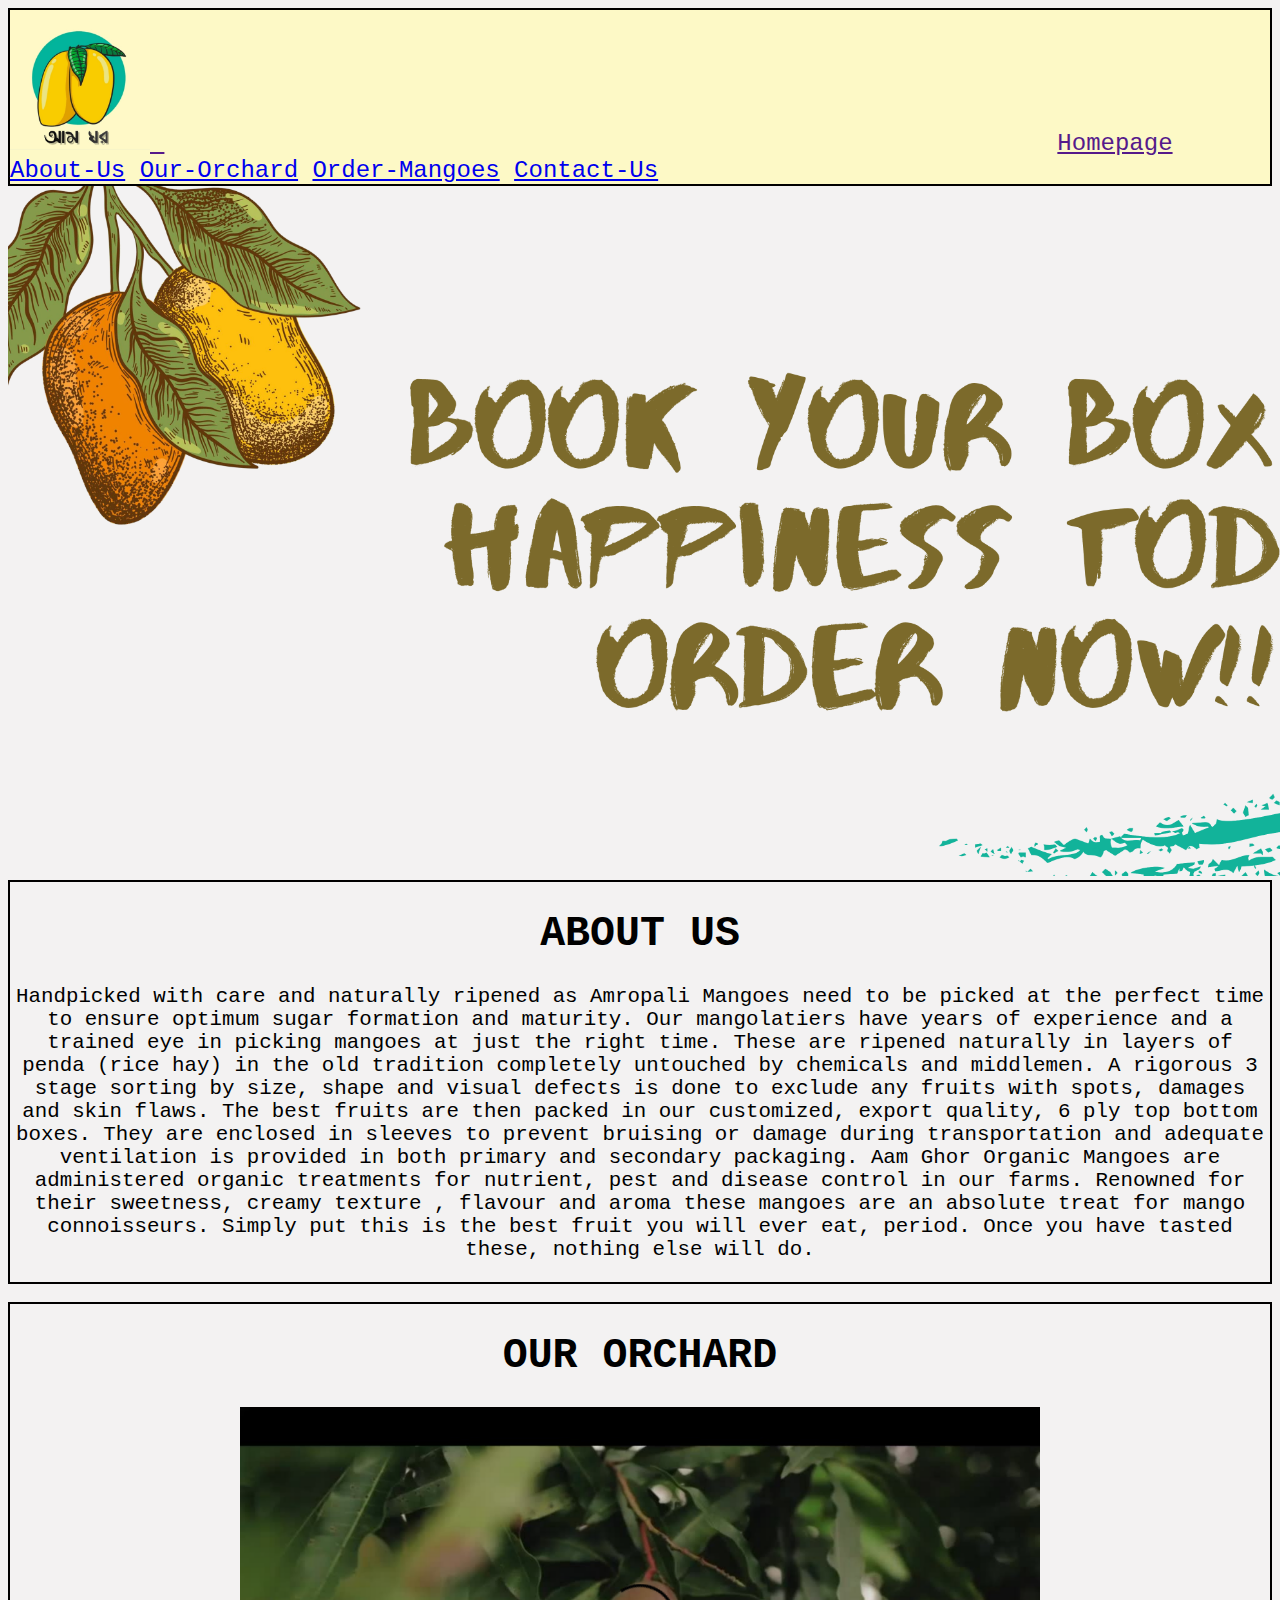
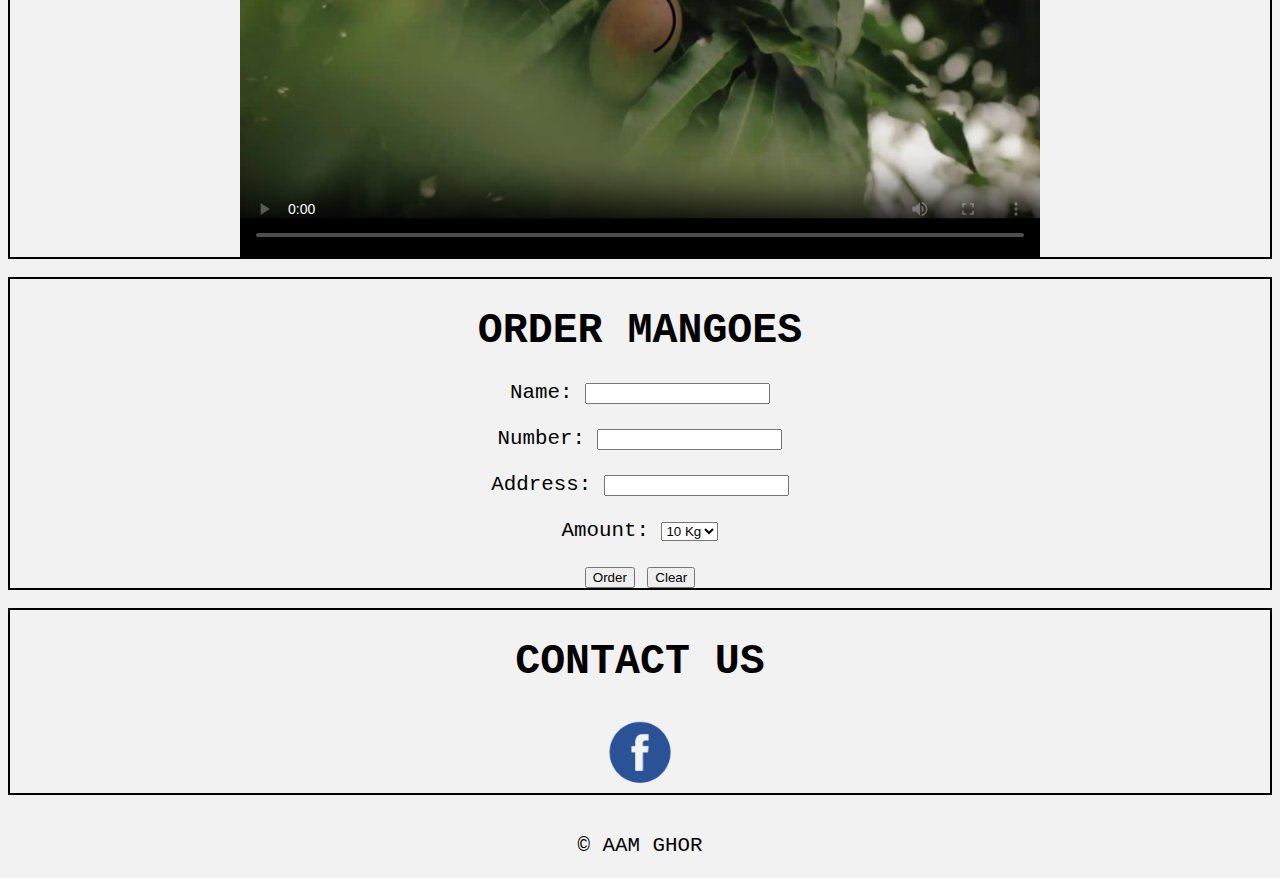
==== index.html @ a7af0d01 "completed" ====
<!DOCTYPE html>

<html>
 <head>

   <meta charset="UTF-8">
   <meta name="description" content="Fresh Mango">
   <title>Aam Ghor|Fresh Mangoes</title>

   <style type = "text/css">
     #section1
     {
       background-color:#fdf9c6;
       font-family: Courier New;
       font-size: 150%;
       border: 2px solid black;
     }

     #section2
     {
       font-family: Courier New;
       font-size: 130%;
       border: 2px solid black;
     }

     #section3
     {
       font-family: Courier New;
       font-size: 130%;
     }

   </style>
 </head>

 <body style="background-color:#f3f2f2">
   <header>
     <div id=section1>

         <a href=""><img width="140" src="logo.jpg" alt="LOGO" /> </a>

         &nbsp; &nbsp; &nbsp; &nbsp; &nbsp; &nbsp; &nbsp; &nbsp; &nbsp; &nbsp; &nbsp; &nbsp; &nbsp; &nbsp; &nbsp; &nbsp;
         &nbsp; &nbsp; &nbsp; &nbsp; &nbsp; &nbsp; &nbsp; &nbsp; &nbsp; &nbsp; &nbsp; &nbsp; &nbsp; &nbsp; &nbsp;

         <a href="" >Homepage</a>
         <a href="#C2" >About-Us</a>
         <a href="#C3" >Our-Orchard</a>
         <a href="#C4" >Order-Mangoes</a>
         <a href="#C5" >Contact-Us</a>
       </div>
   </header>

   <div>
     <img width="1855" src="banner.png" alt="BANNER" />
   </div>

   <main>
     <div id="section2">
       <h1 id="C2" style="text-align:center">ABOUT US</h1>
       <p align="center">
         Handpicked with care and naturally ripened as Amropali Mangoes need to be picked at the perfect time to ensure optimum sugar formation and maturity. Our mangolatiers have years of experience and a trained eye in picking mangoes at just the right time.
         These are ripened naturally in layers of penda (rice hay) in the old tradition completely untouched by chemicals and middlemen.
         A rigorous 3 stage sorting by size, shape and visual defects is done to exclude any fruits with spots, damages and skin flaws. The best fruits are then packed in our customized, export quality, 6 ply top bottom boxes.
         They are enclosed in sleeves to prevent bruising or damage during transportation and adequate ventilation is provided in both primary and secondary packaging.
         Aam Ghor Organic Mangoes are administered organic treatments for nutrient, pest and disease control in our farms. Renowned for their sweetness, creamy texture , flavour and aroma these mangoes are an absolute treat for mango connoisseurs.
         Simply put this is the best fruit you will ever eat, period. Once you have tasted these, nothing else will do.
        </p>
      </div> <br>

      <div id="section2">
        <h1 id="C3" style="text-align:center">OUR ORCHARD</h1>
        <video style="display:block; margin: 0 auto;" src="orchard.mp4"  poster="poster.png" autoplay controls width="800"></video>
      </div> <br>

      <div id="section2" style="text-align:center">
        <h1 id="C4" align="center">ORDER MANGOES</h1>
        <form>
          <div>
            <label for="name">Name:</label>
            <input type="text" id="name" name="name">
          </div> <br>

          <div >
            <label for="number">Number:</label>
            <input type="tel" id="number" name="number">
          </div> <br>

          <div>
            <label for="address">Address:</label>
            <input type="text" id="address" name="address">
          </div> <br>

          <div>
            <label for="amount">Amount:</label>
            <select name="amount">
              <option value="10 Kg" selected>10 Kg</option>
              <option value="20 Kg">20 Kg</option>
              <option value="30 Kg">30 Kg</option>
              <option value="40 Kg">40 Kg</option>
              <option value="50 Kg">50 Kg</option>
            </select>
          </div> <br>

          <div>
            <input type="submit" value="Order">
            <input type="reset" value="Clear">
          </div>
        </form>
      </div> <br>

      <div id="section2">
        <h1 id="C5" style="text-align:center">CONTACT US</h1>
        <a href="https://www.facebook.com/aamghorbd/" target="_blank" > <img style="display:block; margin: 0 auto;" width="80"  src="facebook.png" alt="FACEBOOK" /></a>
      </div>
   </main> <br>

   <footer>
     <div id="section3" style="text-align:center">
       <p>&copy; AAM GHOR</p>
     </div>
   </footer>

 </body>

</html>
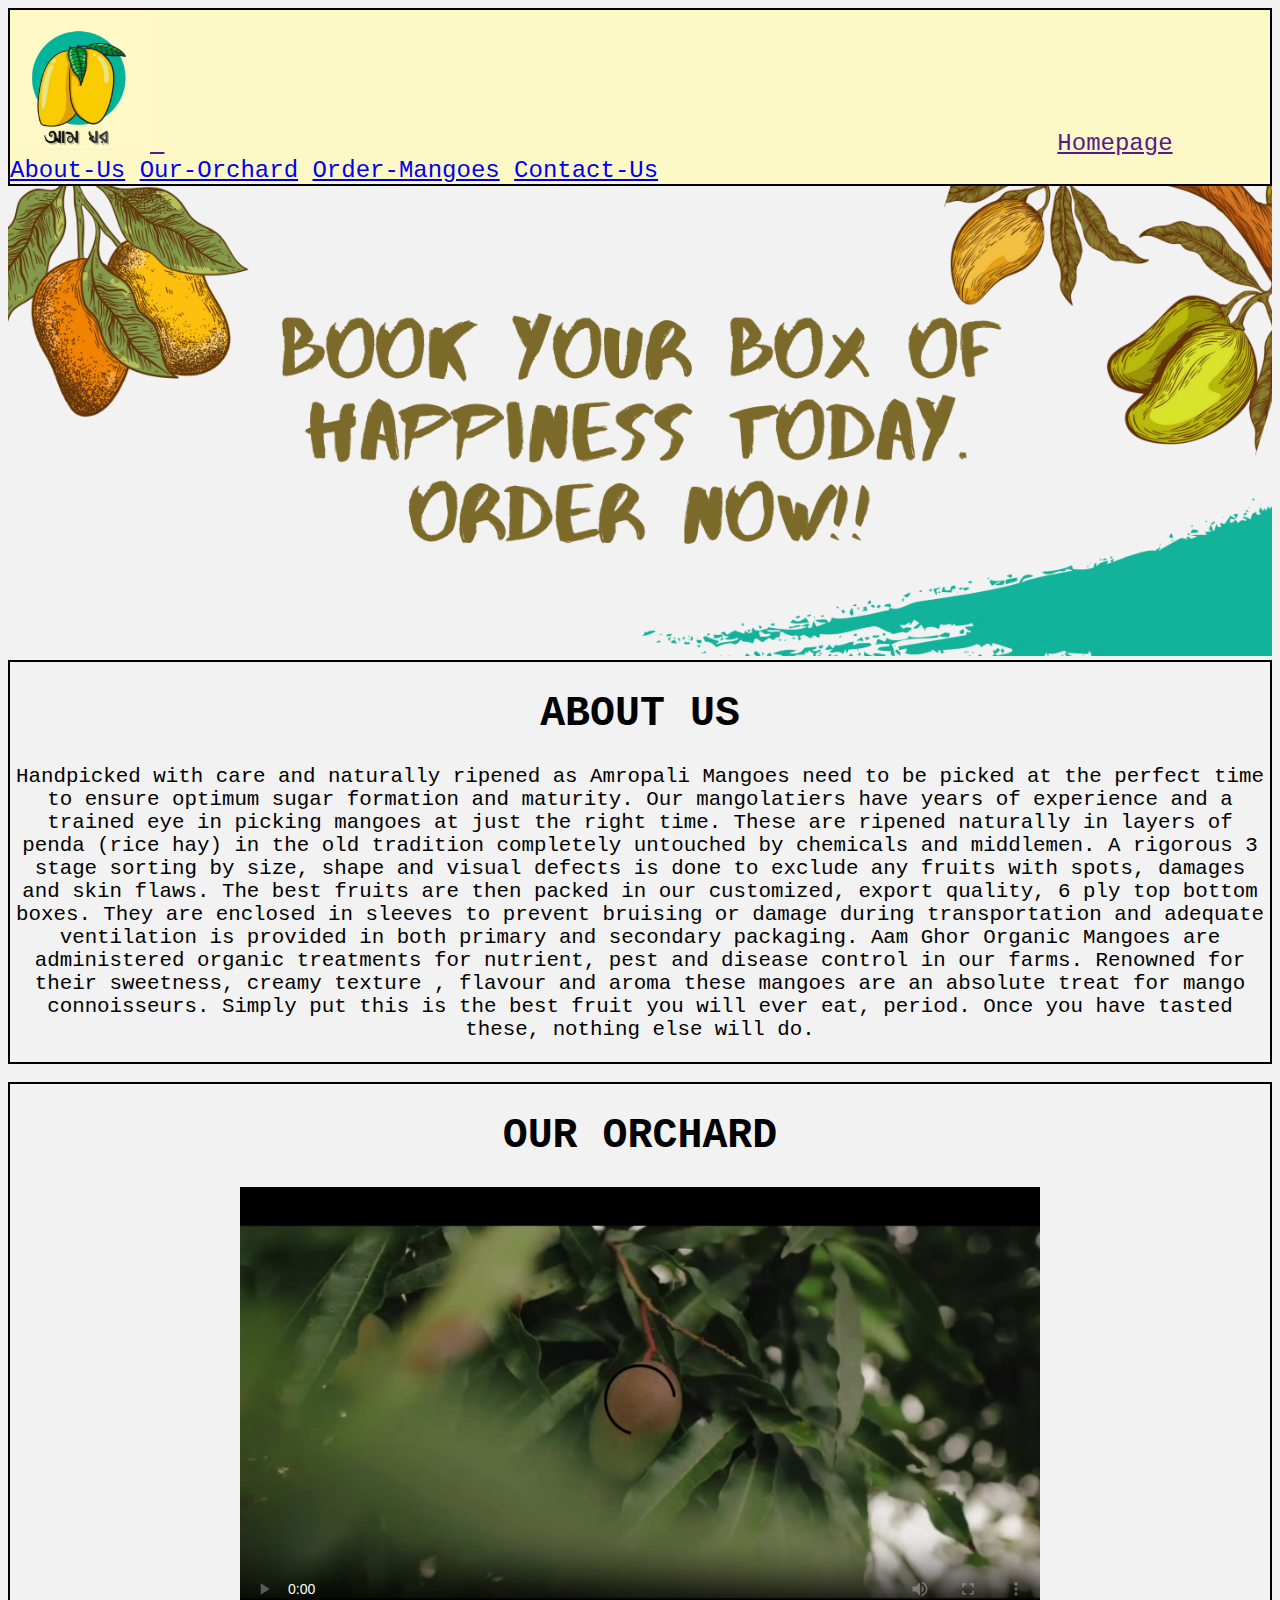
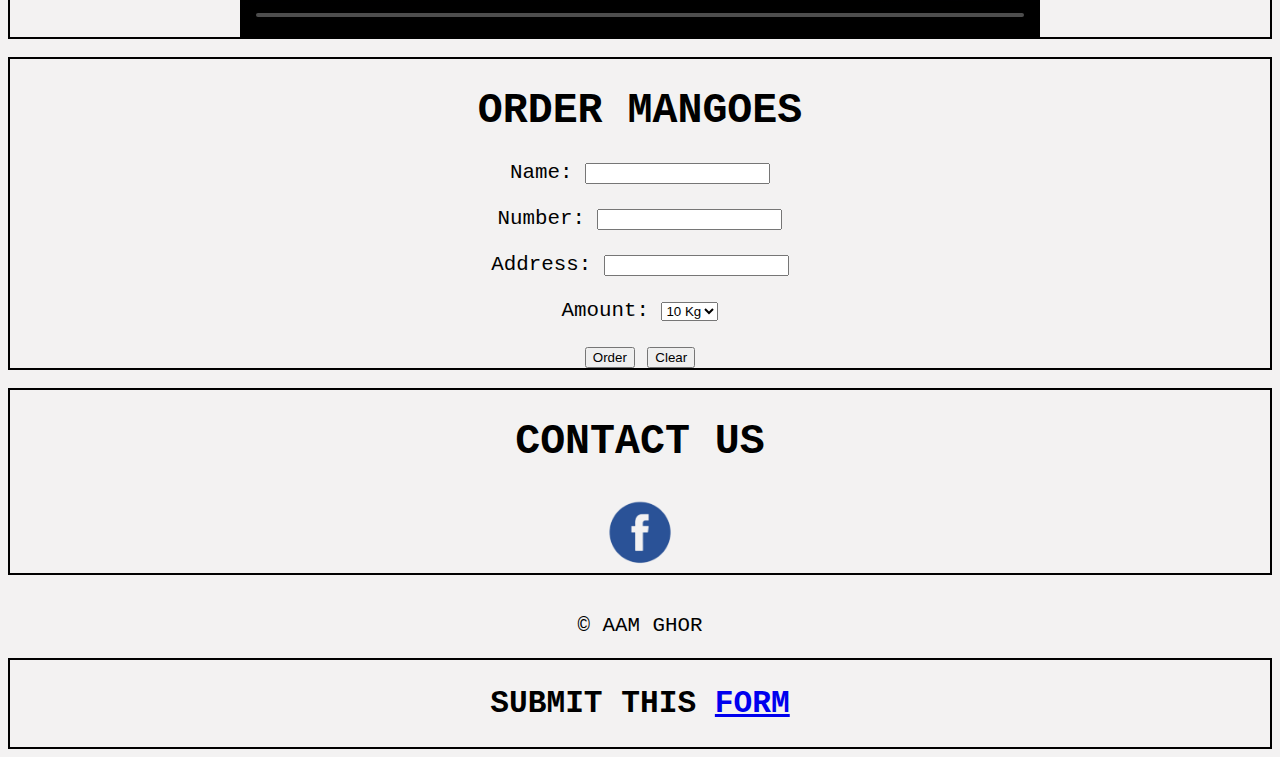
==== commit b3ce6bdb: "form-added" ====
--- a/index.html
+++ b/index.html
@@ -29,6 +29,9 @@
        font-size: 130%;
      }
 
+
+
+
    </style>
  </head>
 
@@ -49,8 +52,8 @@
        </div>
    </header>
 
-   <div>
-     <img width="1855" src="banner.png" alt="BANNER" />
+   <div width="100%">
+     <img style="max-width:100%"src="banner.png" alt="BANNER" />
    </div>
 
    <main>
@@ -117,6 +120,11 @@
      <div id="section3" style="text-align:center">
        <p>&copy; AAM GHOR</p>
      </div>
+
+     <div id="section2">
+       <h2 style="text-align:center">SUBMIT THIS <a href="form.html" target="_blank" >FORM</a></h2>
+
+     </div>
    </footer>
 
  </body>
